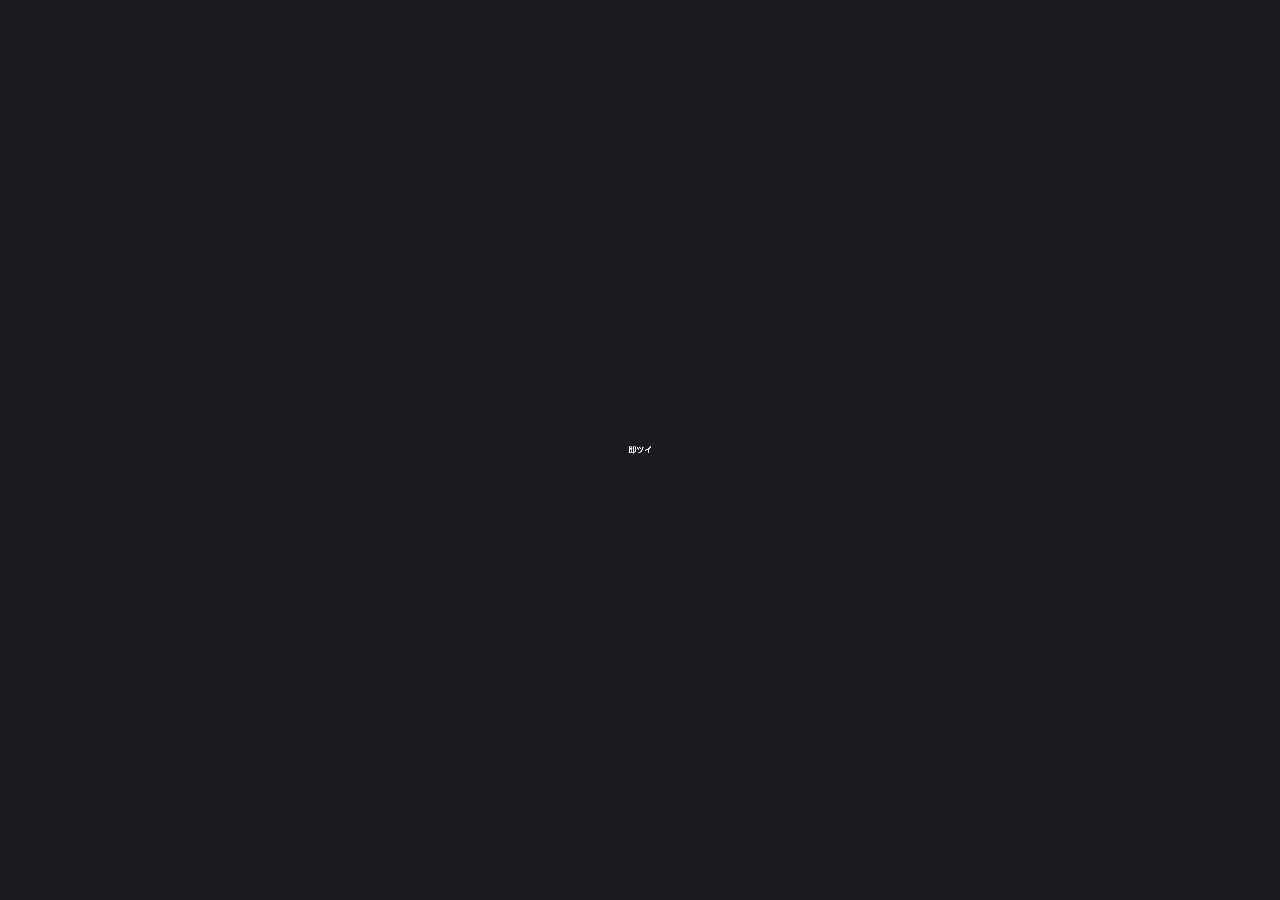
==== app/web/index.html @ 8056dfee "modify: fix definition" ====
<!DOCTYPE html><html><head>
  <!--
    If you are serving your web app in a path other than the root, change the
    href value below to reflect the base path you are serving from.

    The path provided below has to start and end with a slash "/" in order for
    it to work correctly.

    For more details:
    * https://developer.mozilla.org/en-US/docs/Web/HTML/Element/base

    This is a placeholder for base href that will be replaced by the value of
    the `--base-href` argument provided to `flutter build`.
  -->
  <base href="$FLUTTER_BASE_HREF">

  <meta charset="UTF-8">
  <meta content="IE=Edge" http-equiv="X-UA-Compatible">
  <meta name="description" content="A new Flutter project.">

  <!-- iOS meta tags & icons -->
  <meta name="apple-mobile-web-app-capable" content="yes">
  <meta name="apple-mobile-web-app-status-bar-style" content="black">
  <meta name="apple-mobile-web-app-title" content="sokutwi">
  <link rel="apple-touch-icon" href="icons/Icon-192.png">

  <!-- Favicon -->
  <link rel="icon" type="image/png" href="favicon.png">

  <title>sokutwi</title>
  <link rel="manifest" href="manifest.json">

  <script>
    // The value below is injected by flutter build, do not touch.
    var serviceWorkerVersion = null;
  </script>
  <!-- This script adds the flutter initialization JS code -->
  <script src="flutter.js" defer=""></script>
  <link rel="stylesheet" type="text/css" href="splash/style.css">
  <meta content="width=device-width, initial-scale=1.0, maximum-scale=1.0, user-scalable=no" name="viewport">
  <script src="splash/splash.js"></script>
</head>
<body>  <picture id="splash">
      <source srcset="splash/img/light-1x.png 1x, splash/img/light-2x.png 2x, splash/img/light-3x.png 3x, splash/img/light-4x.png 4x" media="(prefers-color-scheme: light)">
      <source srcset="splash/img/dark-1x.png 1x, splash/img/dark-2x.png 2x, splash/img/dark-3x.png 3x, splash/img/dark-4x.png 4x" media="(prefers-color-scheme: dark)">
      <img class="center" aria-hidden="true" src="splash/img/light-1x.png" alt="">
  </picture>
  <script>
    window.addEventListener('load', function(ev) {
      // Download main.dart.js
      _flutter.loader.loadEntrypoint({
        serviceWorker: {
          serviceWorkerVersion: serviceWorkerVersion,
        }
      }).then(function(engineInitializer) {
        return engineInitializer.initializeEngine();
      }).then(function(appRunner) {
        return appRunner.runApp();
      });
    });
  </script>


</body></html>
---- app/web/splash/style.css ----
html {
  height: 100%
}

body {
  margin: 0;
  min-height: 100%;
  background-color: #1c1b1f;
  background-size: 100% 100%;
}

.center {
  margin: 0;
  position: absolute;
  top: 50%;
  left: 50%;
  -ms-transform: translate(-50%, -50%);
  transform: translate(-50%, -50%);
}

.contain {
  display:block;
  width:100%; height:100%;
  object-fit: contain;
}

.stretch {
  display:block;
  width:100%; height:100%;
}

.cover {
  display:block;
  width:100%; height:100%;
  object-fit: cover;
}

.bottom {
  position: absolute;
  bottom: 0;
  left: 50%;
  -ms-transform: translate(-50%, 0);
  transform: translate(-50%, 0);
}

.bottomLeft {
  position: absolute;
  bottom: 0;
  left: 0;
}

.bottomRight {
  position: absolute;
  bottom: 0;
  right: 0;
}

@media (prefers-color-scheme: dark) {
  body {
    background-color: #1c1b1f;
  }
}
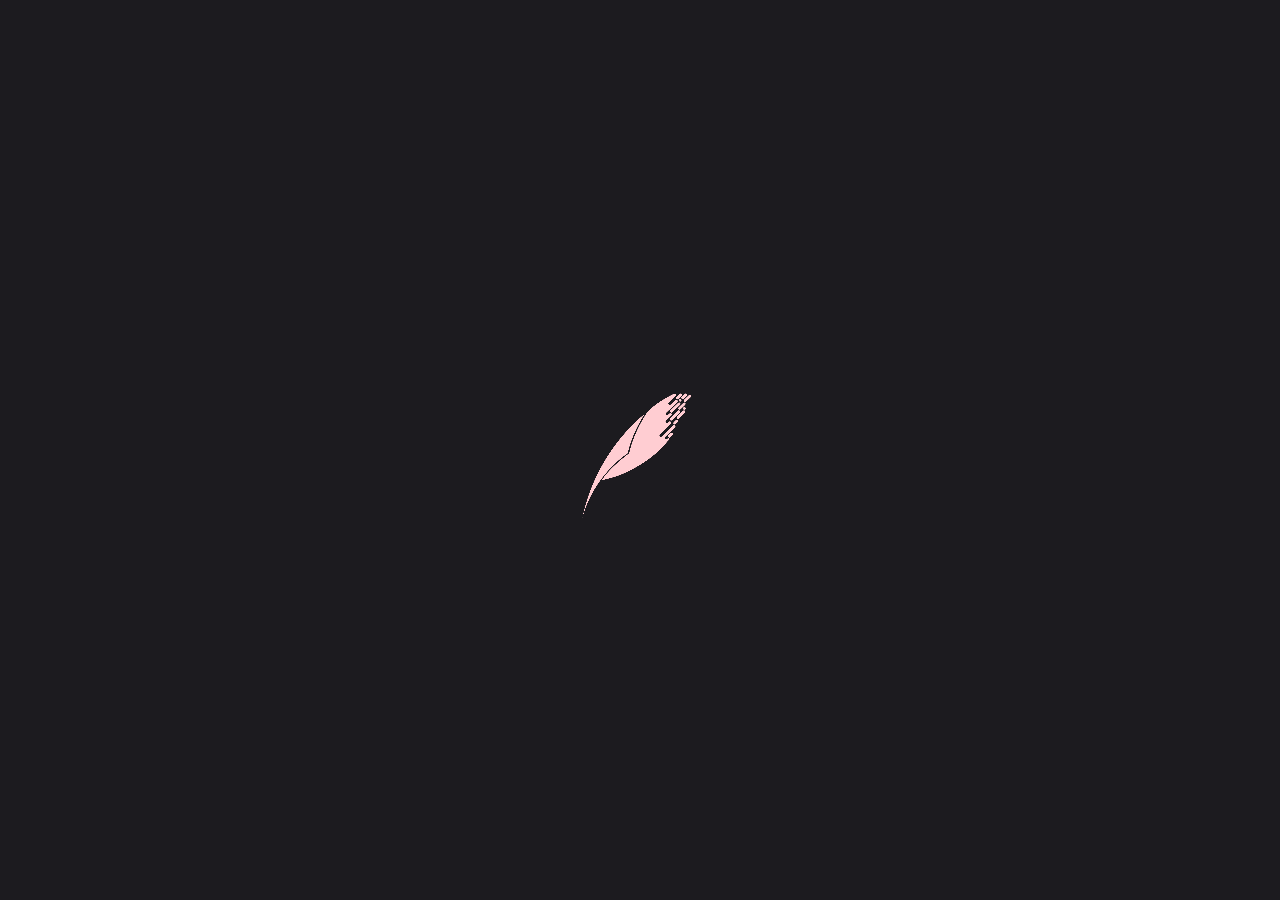
==== commit 937e1af9: "modify: change icon" ====
--- a/app/web/index.html
+++ b/app/web/index.html
@@ -44,7 +44,7 @@
       <source srcset="splash/img/light-1x.png 1x, splash/img/light-2x.png 2x, splash/img/light-3x.png 3x, splash/img/light-4x.png 4x" media="(prefers-color-scheme: light)">
       <source srcset="splash/img/dark-1x.png 1x, splash/img/dark-2x.png 2x, splash/img/dark-3x.png 3x, splash/img/dark-4x.png 4x" media="(prefers-color-scheme: dark)">
       <img class="center" aria-hidden="true" src="splash/img/light-1x.png" alt="">
-  </picture>
+  </picture>  
   <script>
     window.addEventListener('load', function(ev) {
       // Download main.dart.js
